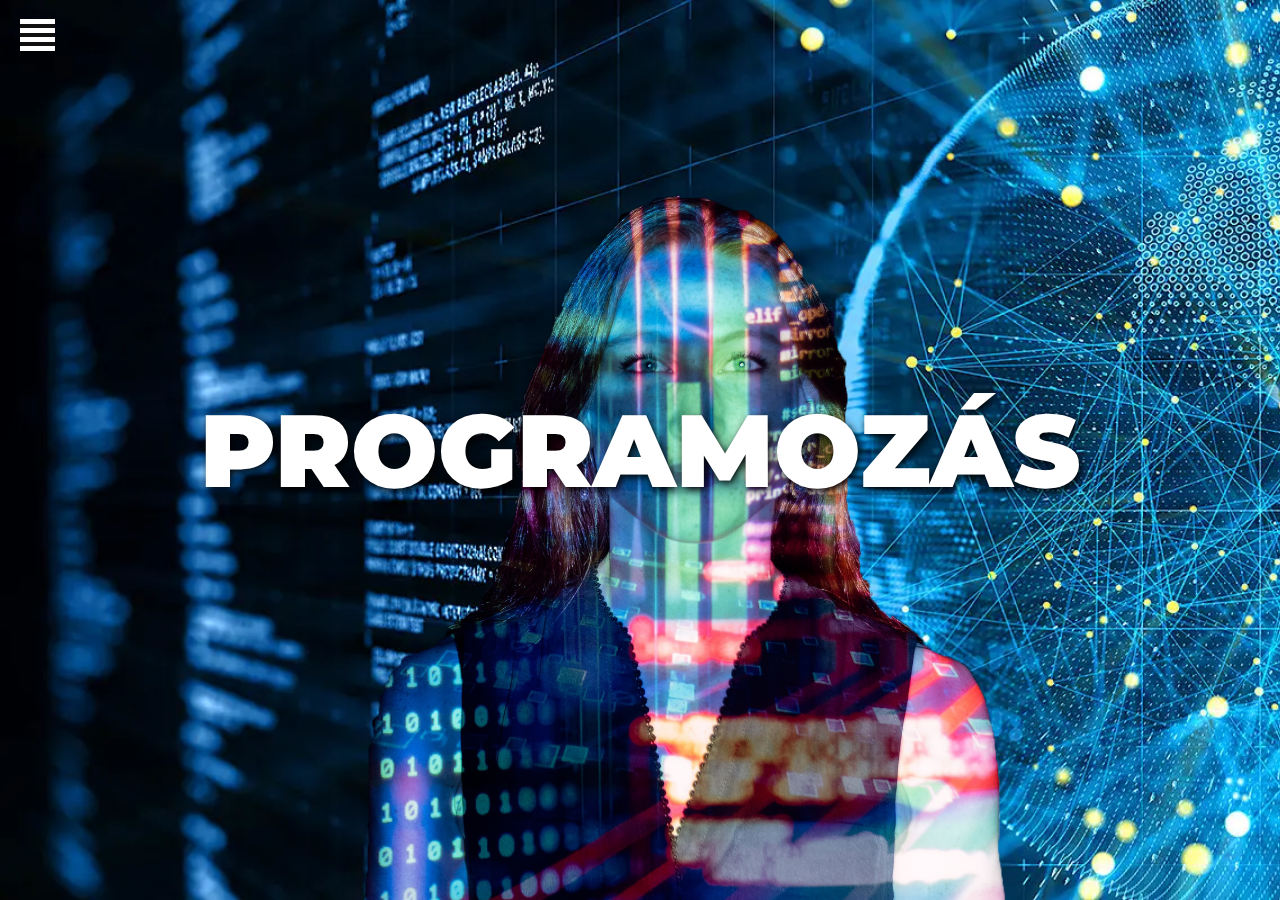
==== index.html @ 926615d5 "test-update" ====
<!DOCTYPE html>
<html lang="hu">
<head>
    <meta charset="UTF-8">
    <meta http-equiv="X-UA-Compatible" content="IE=edge">
    <meta name="viewport" content="width=device-width, initial-scale=1.0">
    <link href="https://fonts.googleapis.com/css2?family=Montserrat:wght@300;500&amp;display=swap" rel="stylesheet">
    <link rel="stylesheet" href="style.css">
    <link rel="stylesheet" href="https://cdnjs.cloudflare.com/ajax/libs/font-awesome/4.7.0/css/font-awesome.min.css">
    <link rel="icon" href="programming.png" type="image/x-icon">
    
    <title>Asztali alkalmazások</title>
</head>
<body>
    <div class="container">


    <section class="header">
            <nav class="merkur">


                    
                        <ul class="nav-menu">
                            <li class="nav-item"><a href="index.html" class="nav-link">Főoldal</a></li>
                            <li class="nav-item"><a href="vararr.html" class="nav-link">Változók és tömbök</a></li>
                            <li class="nav-item"><a href="vezerlesi_szerkezetek.html" class="nav-link">Vezérlési szerkezetek</a></li>
                            <li class="nav-item"><a href="index.html" class="nav-link">Minőségi követelmények</a></li>
                        </ul>
                        
                    
                    <div class="hamburger">
                        <span class="bar"></span>
                        <span class="bar"></span>
                        <span class="bar"></span>
                    </div>
                </nav>
        <h1 class="title">Programozás</h1>

        <img src="lady.png" alt="lady" class="header_img">
        <br>

    </section>
    

    <section  class="sectionV">
        <div class="index-content-text">
                <p>
                        Szoftverek segítségével az ember a valós világot próbálja modellezni, 
                        annak érdekében, hogy munkáját könnyebbé, kényelmesebbé tegye. Szoftver 
                        krízis: a szoftverfejlesztés válsága, miszerint egy hagyományos módszer 
                        már nem képes az igényeknek megfelelő, minőségi szoftver előállítására. 
                        <br>
                        <br>
                        Külső minőség: maximálisan kiszolgálja a felhasználót, s ne hagyja cserben. 
                        <br>
                        Belső minőség: a programozók által értelmezett fogalom.
                </p>
        </div>
            
            
    </section>

    <section class="sectionV">
        <div class="sublink section ">
            
            <div class="sublink-content" onclick="location.href='vararr.html'">
                <h2>Változók és tömbök</h2>
                <p>A változók, valamint tömbök a program megírásának elengedhetetlen elemei. Segítségükkel hatékony algoritmusokat készíthetünk, melyek különböző mennyiségű adat feldolgozására és elemzésére is képesek.</p>
                <a href="vararr.html">Tovább olvasom...</a>
            </div>

        </div>
        <div class="sublink section ">
            <div class="sublink-content" onclick="location.href='vezerlesi_szerkezetek.html'">
                <h2>Vezérlési szerkezetek</h2>
                <p>A programok megírásához elengedhetetlen a vezérlési szerkezetek ismerete, használata. Ezek a vezértlési szerkezetek a programok alap építőkövei. Segítségükkel bármely probléma megoldható, és a legtöbb programozási nyelv majdnem ugyanolyan formában tartalmazza őket.</p>
                <a href="vezerlesi_szerkezetek.html">Tovább olvasom...</a>
            </div>
        </div>
        <div class="sublink section ">
            <div class="sublink-content" onclick="location.href='2.html'">
                <h2>Minőségi követelmények</h2>
                <p>A változók, valamint tömbök a program megírásának elengedhetetlen elemei. Segítségükkel hatékony algoritmusokat készíthetünk, melyek különböző mennyiségű adat feldolgozására és elemzésére is képesek.</p>
                <a href="2.html">Tovább olvasom...</a>
            </div>
        </div>
    </section>
    
    

    <section class="sectionV test">
        <div class="testcontainer">
            <div class="test-head">
                <h1>Teszt</h1>
                <p>Az olvasottak alapján válaszoljon az alábbi kérdésekre!</p>
            </div>
            <div class="test-content">
                <div class="test-item">
                    <h3 class="question">#1. Szükséges-e tömb deklarálásánál típust megadni?</h3>
                    <div class="answer">
                        <p><input type="radio" name="select1" id="1" ><label for="1">Nem</label></p>
                        <p><input type="radio" name="select1" id="2" class="correct"><label for="2">Legtöbbször igen, programnyelvtől függően</label></p>
                        <p><input type="radio" name="select1" id="3"><label for="3">Igen, biztosan</label></p>
                    </div>
                </div>
                <div class="test-item">
                    <h3 class="question">#2. Majd a kósa ideír valamit</h3>
                    <div class="answer">
                        <p><input type="radio" name="select2" id="4" ><label for="4">rossz</label></p>
                        <p><input type="radio" name="select2" id="5" ><label for="5">rossz</label></p>
                        <p><input type="radio" name="select2" id="6" class="correct"><label for="6">jó</label></p>
                    </div>
                </div>
                <div class="test-item">
                    <h3 class="question">#3. Majd a ács ideír valamit</h3>
                    <div class="answer">
                        <p><input type="radio" name="select3" id="7" class="correct"><label for="7">jó</label></p>
                        <p><input type="radio" name="select3" id="8" ><label for="8">rossz</label></p>
                        <p><input type="radio" name="select3" id="9" ><label for="9">rossz</label></p>
                    </div>
                </div>
                <p id="submit" class="btn-survey-end"><input type="button" value=" " id="submit-btn" onclick="submit()"> <label for="submit-btn">Kiértékelés</label></p>
                <p id="ered"></p>
                <p id="reset" class="btn-survey-end"><input type="button" value=" " id="reset-btn" onclick="reset()"><label for="reset-btn">Teszt újrakezdése</label></p>
            </div>
        </div>
        
    </section>
    
    <footer>
        <div class="footer-items">
            <div class="footer-column">
                <div class="footer-label">Ács Bence</div>
                <span class="footer-text">asd</span>
                <span class="footer-text">asd</span>
                <span class="footer-text">asd</span>
                <span class="footer-text">asd</span>
            </div>
            <div class="footer-column">
                <div class="footer-label">Kósa Dániel</div>
                <span class="footer-text">Vezérlési szerkezetek aloldal</span>
                <span class="footer-text">Reszponzív menü</span>
                <span class="footer-text">Dokumentáció</span>
                <span class="footer-text">Képek elkészítése</span>
            </div>
            <div class="footer-column">
                <div class="footer-label">Tóth Jónás</div>
                <span class="footer-text">Változók és tömbök aloldal</span>
                <span class="footer-text">Animációk elkészítése</span>
                <span class="footer-text">Anyaggyűjtés</span>
                <span class="footer-text">Menü elkészítése</span>
            </div>

            
            
        </div>
        <div class="footer-bottom">
            <div class="footer-link"><a href="http://boronkay.hu/" target="_blank" >© VSZC Boronkay</a></div>
        </div>
    </footer>
    
    
       
  
    </div>
    

<script src="script.js"></script>
</body>

</html>
---- style.css ----
* {scroll-behavior: smooth;}
html {
    margin: 0;
    height: 100%;
    overflow: hidden;
    padding: 0;
    width: 100%;
    font-family: 'Montserrat', sans-serif;

}
body {
    
    color: white;
    margin: 0;
    padding: 0;
    background: url(bg_1.jpg);
    background-repeat: no-repeat;
    background-size: cover;
    overflow: hidden;
}

.header {
    height: 100vh;
    position: relative;
    text-align: center;
    text-transform: uppercase;
    overflow: hidden;
}

.header h1 {
    margin: 0;
    position: absolute;
    top: 50%;
    left: 50%;
    transform: translate(-50%, -50%);
    font-size: 8vw;
    font-weight: 1000;
    text-shadow: 2px 3px 8px rgba(0,0,0,1);
    
}

.vararr {
    font-size: 6vw !important;
} 

.vararr * {
    text-decoration: none;
    color: white;
}

.header p {
    margin: 0;
    position: absolute;
    top: 50%;
    left: 50%;
    transform: translate(-50%, 300%);
    font-size: 1vw;
    font-weight: 1000;
    text-shadow: 2px 3px 8px rgba(0,0,0,1);
}

.header_img{
    width: auto;
    height: 100%;
    
}

.container{
    position: relative;
    scroll-snap-type: y mandatory;
    height: 100vh;
    overflow-y: scroll;
}

.container::-webkit-scrollbar {
    width: 10px;
    z-index: 11;
  }

.container::-webkit-scrollbar-track {
    background-color: rgb(150, 135, 136);
  }
  
.container::-webkit-scrollbar-thumb {
    box-shadow: inset 1px 1px 6px rgb(77, 28, 28);
  }
.section{
    position: relative;
    background: #111111;
    line-height: 4vh;
    font-weight: lighter;
    padding: 40px;
    color: grey;
    height: 100vh;
    text-align: justify;
}
.section p{
    font-size: 2vh;

}

.index-content-text p{
    margin: 0%;
}
.index-content-text {
    padding: 3vh 5vh;
}
.test input{
    display: none;
}

.test {
    display: flex;

}

.test .testcontainer {
    margin: 3vh;
    width: 80%;
    padding: 5% 10%;
}




.question {
    background-color: #838285;
    border: solid 10px #838285;
    border-bottom-right-radius: 50px;
    border-top-right-radius: 50px;
    box-shadow: rgba(0, 0, 0, 0.35) 0px 5px 15px;
    font-weight: bold;
    color: #111111;
}

.test-content {
   
 
    background-color: rgba(0, 0, 0, 0.05);
    border-top-right-radius: 25px;
    
}

input[type="radio"]:checked + label{
    background-color: #838285;
    color: #111111;
    border-top-right-radius:50px ;
    border-bottom-right-radius: 50px;
    text-shadow: 2px 3px 8px rgba(0,0,0,1);
}

.test label {
    transition: all ease .4s;
    cursor: pointer;
}
.test h1 {
    margin-top: 0;
}

#reset {
    display: none;
    float: right;
}
#ered {
    display: inline-block;
}

.btn-survey-end label{
    padding: .5rem 1rem ; 
    color: #111111;
    background-color: #bdbcc2;
    border-radius: 50px;
}

.answer label {
    padding: 0.5rem 5rem 0.5rem 1rem;
}

.sectionV p {
    font-size: 2vh;
}

.scroll{
    scroll-snap-align: start;
    scroll-snap-stop: always;
}

.sublink {
    width: 33%;
    height: 100vh;
    box-sizing: border-box;
    display: inline-flex;
}
.sublink * {
    cursor: pointer;
}

.sublink-content {
    padding: 5rem 3rem;
    text-align: justify;
    border-radius: 25px;
    box-shadow: 0 10px 27px rgba(0,0,0,1);
    transition: .5s;
}

.sublink-content:hover {
    box-shadow: 0 10px 27px rgba(59, 59, 59, 0.4);
}

.sublink-content a {
    color: white;
    position: relative;
    text-decoration: none;
}

.sublink-content a::before {
    content: '';
  position: absolute;
  width: 100%;
  height: 2px;
  border-radius: 4px;
  background-color: white;
  bottom: 0;
  left: 0;
  transform-origin: right;
  transform: scaleX(0);
  transition: transform .3s ease-in-out;
}

.sublink-content:hover a::before{
    transform-origin: left;
  transform: scaleX(1);
}


.c_example{
    background-color: rgb(173, 173, 173);
    color: black;
    font-weight: bold;
    font-size: 1.05vw;
    border-radius: 10px;
    margin: 2px;
    width: 32.7%;
    float: left;
    padding-left: 1px;
    line-height: 1.4;
    transition: 0.4s ease-in-out;
}
.c_example:hover{
    box-shadow: 0 10px 27px rgba(112, 112, 112, 0.7);
}

.example{
    color:#81529b;
    font-weight: 800;
    font-size: 1vw;
    text-shadow: 1px 1px 5px rgba(181,141,195,0.5);
    
}

nav {
    display: flex;
    padding: 1% 0%;
    align-items: center;
    justify-content: space-between;
    background-color: rgba(0, 0, 0, 0.4);
    position: fixed;
    width: calc(100vw - 10px);
    z-index: 10;
    height: 5vh;
    white-space: nowrap;
}




.nav-item{
    list-style-type: none;
    display: inline-block;
    margin: 0 4rem 0 4rem;
    
}

.nav-menu {
    display: flex;
    flex: 1;
    text-align: center;
    padding: 0;
    justify-content: center;
    align-items: center;
}

.nav-menu a {
    font-size: 1.2rem;
    text-decoration: none;
    transition: 1s;
    color: white ;
    border: solid 2px white;
    border-radius: 3px;
    padding: .7rem 1.5rem;
    background: -webkit-linear-gradient(0deg,transparent 50%,white 50%);
    background-size: 4000px 80px;
}

.nav-menu a:hover {
    background-position: 350px 0px;
    color: black;
    text-shadow: 2px 3px 8px rgba(0,0,0,.6);
}




.hamburger {
    display: none;
    background-color: #fff;
    margin-left: 20px;
    width: 35px;
}

.bar {
    display: block;
    width: 35px;
    height: 4px;
    margin: 5px auto;
    -webkit-transition: all 0.3s ease-in-out;
    transition: all 0.3s ease-in-out;
    background-color: #101010;
}

.codesnippet {
    display: inline-flex;
}

.codesnippet img {
    border: 5px solid #1c1c1c;
    border-radius: 15px;
    box-shadow: 2px 3px 8px rgba(0,0,0,.5);
    transform: translateY(40%);
    width: 100%;
}


.sectionV {
    position: relative;
    background: #111111;
    line-height: 4vh;
    font-weight: lighter;
    color: grey;
    text-align: justify;
    
}

.sectionV .content-var {
    padding: 1% 10%;
}

.content-var p,h3{
    padding-left: 1.5rem;
}

footer{
    background-color: #bdbcc2;
    height: 20vh;
    padding-top: 50px;
    padding-bottom: 100px;
    padding-left: 20px;
    padding-right: 20px;
    
}
.footer-items{
    
    margin-left: auto;
    margin-right: auto;
    width: 90%;
    max-width: 1280px;
    height: 20vh;
    
}
.footer-column{
    display: flex;
    flex-direction: column;
    width: 33%;
    float: left;
    text-align: left;
    
}
.footer-label{
    color:#111111; 
    font-size: 20px;
    text-transform: uppercase;  
    font-weight: 600;
}
.footer-text{
    padding-top: 10px;
    padding-bottom: 15px;
    
    font-size: 14px;
    font-weight: 400;
    color: #111111;
}
.footer-bottom{
    margin-left: auto;
    margin-right: auto;
    border-top: 1px solid black;
    width: 90%;
    max-width: 1280px;
    margin-top: 20px;
}
.footer-link{
    margin-bottom: 10px;
    margin-top: 10px;
}
.footer-link a{
    text-decoration: none;
    color: #111111;
    align-items: center;
    font-size: 13px;
    font-weight: 400;
}

.alcim{
    padding: 0px;
    font-size: 1.5vw;
}
.nagycim{
    font-size: 2vw;
    color: white;
    text-shadow: 0 0 10px #FFFFFF;
}





iframe{
    border:none!important
}

.limiter{
    width:100%;
    margin:0 auto
}

 


.infobox table{
    border-spacing:1px;
    border-collapse:collapse;
    background:#fff;
    border-radius:10px;
    overflow:hidden;
    overflow-wrap: break-word;
    width:100%;
    margin:0 auto;
    position:relative
}



.infobox table *{
    position:relative
}

.infobox table td,table th{
    padding-left:8px
}

.infobox table thead tr{
    height:60px;
    background:#36304a
}

.infobox table tbody tr{
    height:50px
}

.infobox table tbody tr:last-child{
    border:0
}

.infobox table td,table th{
    text-align:left
}



 .table100-head th{
    font-size:18px;
    color:#fff;
    line-height:1.2;
    font-weight:unset
}

.infobox tbody tr:nth-child(even){
    background-color:#f5f5f5
}

.infobox tbody tr{
    font-size:15px;
    color:gray;
    line-height:1.2;
    font-weight:unset
}

.infobox tbody tr:hover{
    color:#555;
    background-color:#f0f0f0;
}

.column1{
    width:3rem;
    padding-left:40px}

.column2,.column3{
    width:3rem
}

 

 .column4, .column5{
    width:3rem;
   text-align: center;
}

td.column4, td.column5 {
    text-align: center !important;
}
 .column6{
    width:3rem;
    padding-left:62px
}



@media screen and (max-width:992px)
{
    .sublink {
        width: 100%;
        display: block;
    }
    .sublink-content {
        padding: 3rem 1rem;
    }
    
    td.column4, td.column5 {
        text-align: left !important;
    }

    .infobox table{
        display:block;
    }

    .infobox table>*,table tr,table td,table th{
        display:block
    }
    
    .infobox table thead{
        display:none
    }
    
    .infobox table tbody tr{
        height:auto;
        padding:37px 0;
        
    }

    .infobox tbody {
        width: 100vw;
    }
    
    .infobox table tbody tr td{
        padding-left:50%!important;
        margin-bottom:24px;
        
    }

    
    
    .infobox table tbody tr td:last-child{
        margin-bottom:0
    }
    
    .infobox table tbody tr td:before{
        font-size:14px;
        color:#999;
        line-height:1.2;
        font-weight:unset;
        position:absolute;
        width:40%;
        left:30px;
        top:0
    }
    
    .infobox table tbody tr td:nth-child(1):before{
        content:"Név"
    }
    
    .infobox table tbody tr td:nth-child(2):before{
        content:".NET osztály"
    }
    
    .infobox table tbody tr td:nth-child(3):before{
        content:"Leírás"
    }
    
    .infobox table tbody tr td:nth-child(4):before{
        content:"Szélesség"
    }
    
    .infobox table tbody tr td:nth-child(5):before{
        content:"Memóriabeli méret (btye)"
    }
    
    .infobox table tbody tr td:nth-child(6):before{
        content:"Tartomány"
    }
    
    .column4,.column5,.column6{
        text-align:left
    }
    
    .column4,.column5,.column6,.column1,.column2,.column3{
        width:25%;
        text-align:left;
        
    }
    
    .infobox tbody tr{
        font-size:14px
    }

}

@media(max-width:576px){
    .container-table100{padding-left:15px;padding-right:15px}

}


@media only screen and (max-width: 1340px) {
    .nav-menu{
        position: fixed;
        left: -100%;
        flex-direction: column;
        background-color: #fff;
        width: calc(100vw - 5px);
        
        text-align: center;
        transition: 0.3s;
        box-shadow:
            0 10px 27px rgba(0, 0, 0, 0.05);
        top: 0;
        margin-top: 0;
        
    }

    nav {
        background-color: transparent;
    }

    .nav-menu.active {
        left: 0;
        top: 0;
        margin-top: 0;
    }

    .nav-item {
        margin: 2.5rem 0;
        
    }
    .nav-menu a{
        color:black;
        border: 0;
    }
    

    .hamburger {
        display: block;
        cursor: pointer;
    }
    .hamburger.active .bar:nth-child(2) {
        opacity: 0;
    }

    .hamburger.active .bar:nth-child(1) {
        transform: translateY(9px) rotate(45deg);
    }

    .hamburger.active .bar:nth-child(3) {
        transform: translateY(-9px) rotate(-45deg);
    }

    .c_example{
        float: none;
        width: 100%;
        font-size: 1.3vw;
        padding-left: 35%;
        width: 65%;
        margin-bottom: 10px;
        background-color: #d6d6d6;
        padding-top: 5px;
        padding-bottom: 5px;
    }
    .container{
        
        scroll-snap-type:none;
    }
    .section{
        height: max-content;
    }
    .example{
        font-size: 1.5vw;
    }
    .nagycim{
        font-size: 3vw;
    }
    .alcim{
        font-size: 2vw;
    }
    
}

@media screen and (max-width:1100px){
    .c_example{
        font-size: 2vw;
        padding-left: 25%;
        width: 75%;
        background-color: #d6d6d6;
    }
    .container::-webkit-scrollbar {
        width: 5px;
        z-index: 11;
      }
    .example{
        font-size: 2vw;
    }
    .alcim{
        font-size: 2.5vw;
    }
    .nagycim{
        font-size: 3.5vw;
    }
}

@media screen and (max-width: 800px) {
    .c_example{
        font-size: 2.8vw;
        padding-left: 2%;
        width: 98%;
    }
    .example{
        font-size: 2.5vw;
    }
    .alcim{
        font-size: 4vw;
    }
    .nagycim{
        font-size: 5vw;
    }
}
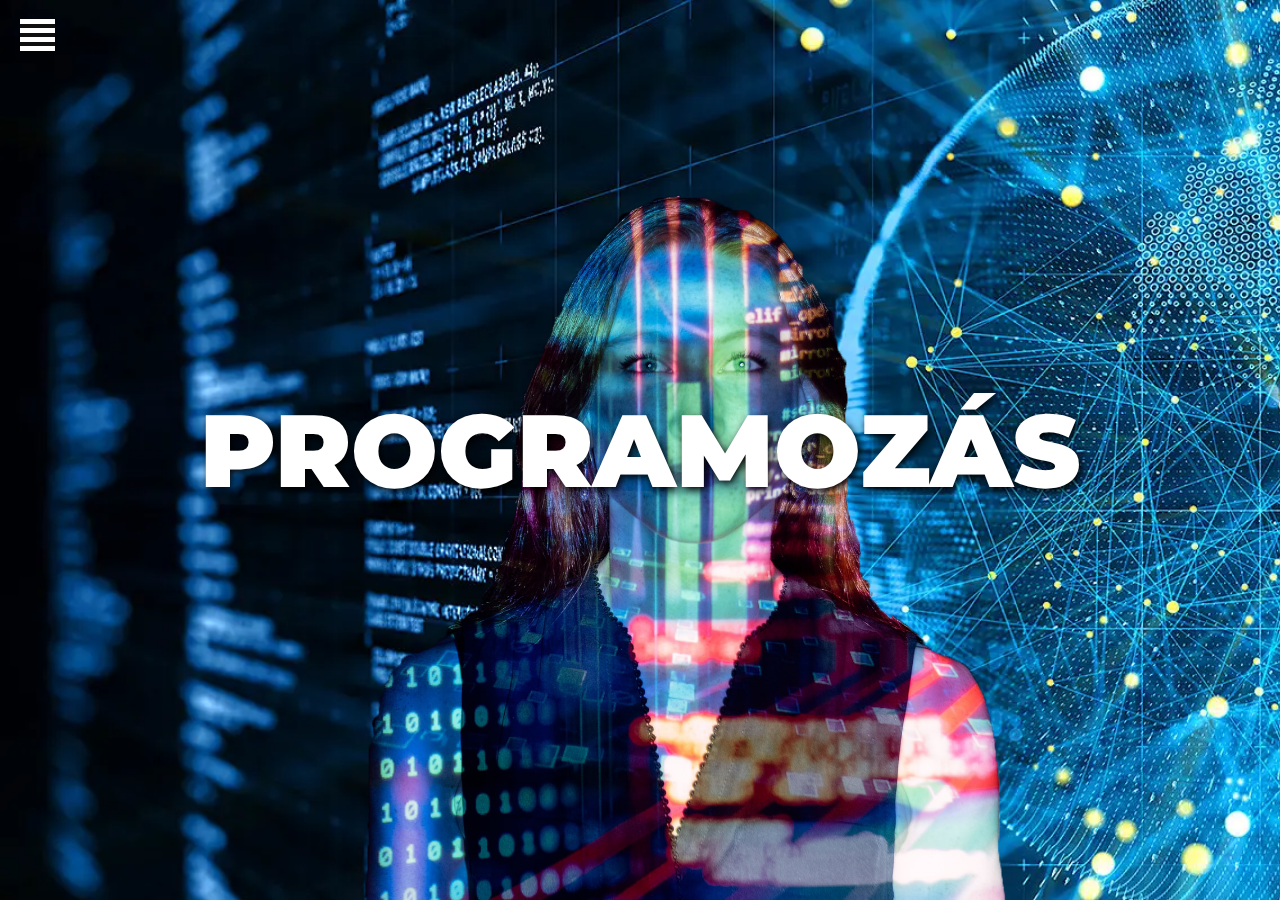
==== commit ba16faae: "Add files via upload" ====
--- a/index.html
+++ b/index.html
@@ -104,11 +104,11 @@
                     </div>
                 </div>
                 <div class="test-item">
-                    <h3 class="question">#2. Majd a kósa ideír valamit</h3>
+                    <h3 class="question">#2. A növekményes ciklusnál egyértelmű az ismétlések száma?</h3>
                     <div class="answer">
-                        <p><input type="radio" name="select2" id="4" ><label for="4">rossz</label></p>
-                        <p><input type="radio" name="select2" id="5" ><label for="5">rossz</label></p>
-                        <p><input type="radio" name="select2" id="6" class="correct"><label for="6">jó</label></p>
+                        <p><input type="radio" name="select2" id="4" ><label for="4">Nem annyira</label></p>
+                        <p><input type="radio" name="select2" id="5" ><label for="5">Csak ha azt külön megadjuk</label></p>
+                        <p><input type="radio" name="select2" id="6" class="correct"><label for="6">Igen, egyértelmű</label></p>
                     </div>
                 </div>
                 <div class="test-item">
--- a/style.css
+++ b/style.css
@@ -361,7 +361,7 @@
 
 footer{
     background-color: #bdbcc2;
-    height: 20vh;
+    height: 200px;
     padding-top: 50px;
     padding-bottom: 100px;
     padding-left: 20px;
@@ -387,7 +387,7 @@
 }
 .footer-label{
     color:#111111; 
-    font-size: 20px;
+    font-size: 22px;
     text-transform: uppercase;  
     font-weight: 600;
 }
@@ -395,14 +395,14 @@
     padding-top: 10px;
     padding-bottom: 15px;
     
-    font-size: 14px;
+    font-size: 16px;
     font-weight: 400;
     color: #111111;
 }
 .footer-bottom{
     margin-left: auto;
     margin-right: auto;
-    border-top: 1px solid black;
+    border-top: 2px solid black;
     width: 90%;
     max-width: 1280px;
     margin-top: 20px;
@@ -742,7 +742,15 @@
     .nagycim{
         font-size: 3.5vw;
     }
-}
+
+    .footer-text{
+        font-size: 1.7vw;
+    }
+    .footer-label{
+        font-size: 2vw;
+    }
+}
+
 
 @media screen and (max-width: 800px) {
     .c_example{
@@ -759,5 +767,18 @@
     .nagycim{
         font-size: 5vw;
     }
-}
-
+    .footer-text{
+        font-size: 2.3vw;
+    }
+    .footer-label{
+        font-size: 3vw;
+    }
+}
+
+@media screen and (max-width:1590px) {
+    .nav-item{
+        margin: 0 2.3rem 0 2.3rem;
+        
+    }
+}
+
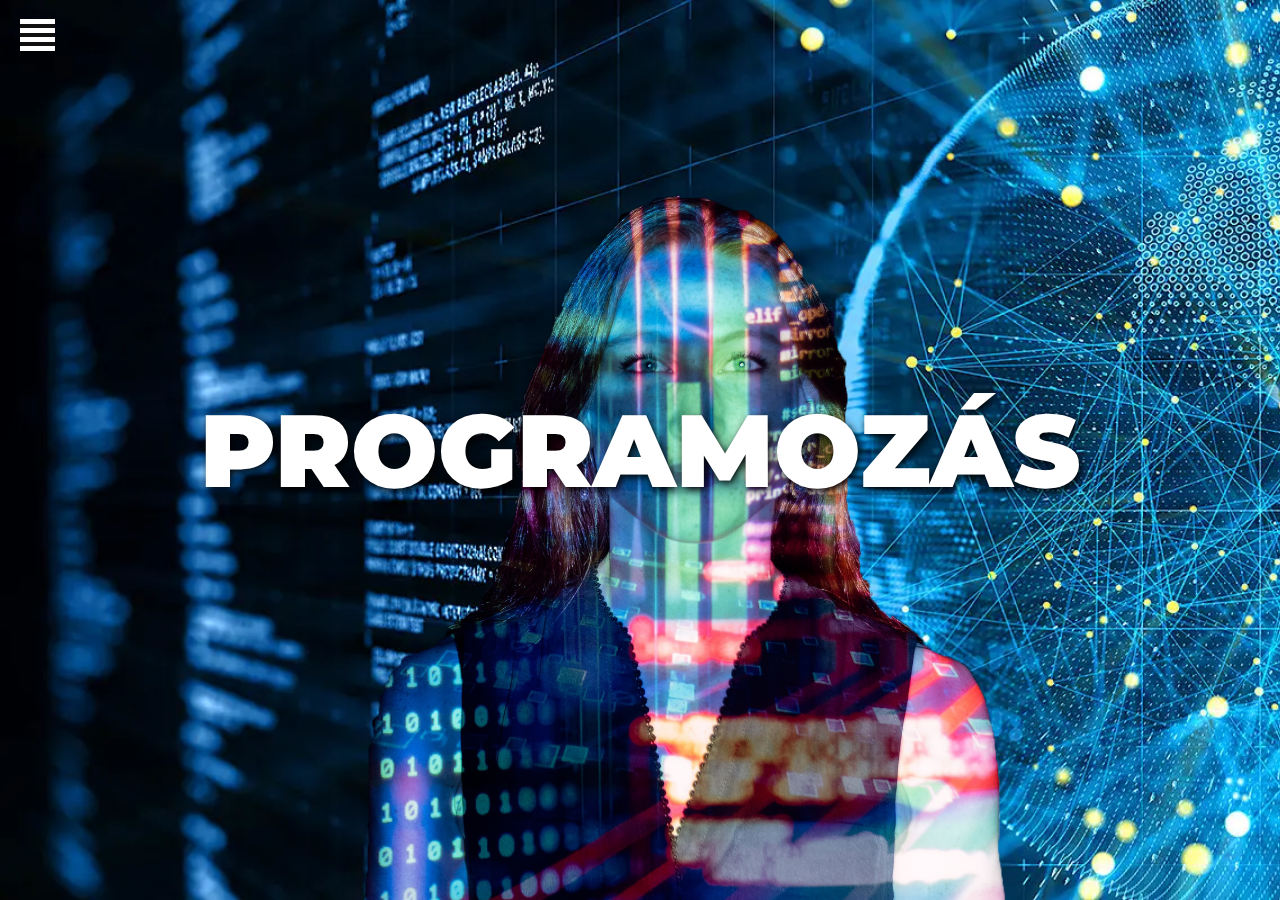
==== commit bd504321: "Add files via upload" ====
--- a/index.html
+++ b/index.html
@@ -24,7 +24,7 @@
                             <li class="nav-item"><a href="index.html" class="nav-link">Főoldal</a></li>
                             <li class="nav-item"><a href="vararr.html" class="nav-link">Változók és tömbök</a></li>
                             <li class="nav-item"><a href="vezerlesi_szerkezetek.html" class="nav-link">Vezérlési szerkezetek</a></li>
-                            <li class="nav-item"><a href="index.html" class="nav-link">Minőségi követelmények</a></li>
+                            <li class="nav-item"><a href="3.html" class="nav-link">Minőségi követelmények</a></li>
                         </ul>
                         
                     
@@ -78,9 +78,9 @@
             </div>
         </div>
         <div class="sublink section ">
-            <div class="sublink-content" onclick="location.href='2.html'">
+            <div class="sublink-content" onclick="location.href='3.html'">
                 <h2>Minőségi követelmények</h2>
-                <p>A változók, valamint tömbök a program megírásának elengedhetetlen elemei. Segítségükkel hatékony algoritmusokat készíthetünk, melyek különböző mennyiségű adat feldolgozására és elemzésére is képesek.</p>
+                <p>Egy ilyen szabvány létrehozását az indokolta, hogy egyre nagyobb igény volt (és van) a szoftver minőségének tárgyilagos megítélésére. A szabvány maga nem ír elő minőségvizsgálati módszereket, csak irányelveket ad ilyenekhez.</p>
                 <a href="2.html">Tovább olvasom...</a>
             </div>
         </div>
@@ -89,52 +89,49 @@
     
 
     <section class="sectionV test">
-        <div class="testcontainer">
-            <div class="test-head">
-                <h1>Teszt</h1>
-                <p>Az olvasottak alapján válaszoljon az alábbi kérdésekre!</p>
+        <div class="test-head">
+            <h1>Teszt</h1>
+            <p>Az olvasottak alapján válaszoljon az alábbi kérdésekre!</p>
+        </div>
+        <div class="test-content">
+            <div class="test-item">
+                <h3 class="question">#1. Szükséges-e tömb deklarálásánál típust megadni?</h3>
+                <div class="answer">
+                    <p><input type="radio" name="select1" id="1" ><label for="1">Nem</label></p>
+                    <p><input type="radio" name="select1" id="2" class="correct"><label for="2">Legtöbbször igen, programnyelvtől függően</label></p>
+                    <p><input type="radio" name="select1" id="3"><label for="3">Igen, biztosan</label></p>
+                </div>
             </div>
-            <div class="test-content">
-                <div class="test-item">
-                    <h3 class="question">#1. Szükséges-e tömb deklarálásánál típust megadni?</h3>
-                    <div class="answer">
-                        <p><input type="radio" name="select1" id="1" ><label for="1">Nem</label></p>
-                        <p><input type="radio" name="select1" id="2" class="correct"><label for="2">Legtöbbször igen, programnyelvtől függően</label></p>
-                        <p><input type="radio" name="select1" id="3"><label for="3">Igen, biztosan</label></p>
-                    </div>
+            <div class="test-item">
+                <h3 class="question">#2. Majd a kósa ideír valamit</h3>
+                <div class="answer">
+                    <p><input type="radio" name="select2" id="4" ><label for="4">rossz</label></p>
+                    <p><input type="radio" name="select2" id="5" ><label for="5">rossz</label></p>
+                    <p><input type="radio" name="select2" id="6" class="correct"><label for="6">jó</label></p>
                 </div>
-                <div class="test-item">
-                    <h3 class="question">#2. A növekményes ciklusnál egyértelmű az ismétlések száma?</h3>
-                    <div class="answer">
-                        <p><input type="radio" name="select2" id="4" ><label for="4">Nem annyira</label></p>
-                        <p><input type="radio" name="select2" id="5" ><label for="5">Csak ha azt külön megadjuk</label></p>
-                        <p><input type="radio" name="select2" id="6" class="correct"><label for="6">Igen, egyértelmű</label></p>
-                    </div>
+            </div>
+            <div class="test-item">
+                <h3 class="question">#3. Melyik NEM egy program minőségi követelménye?</h3>
+                <div class="answer">
+                    <p><input type="radio" name="select3" id="7" class="correct"><label for="7">Okosság</label></p>
+                    <p><input type="radio" name="select3" id="8" ><label for="8">Helyesség</label></p>
+                    <p><input type="radio" name="select3" id="9" ><label for="9">Felhasználóbarátság</label></p>
                 </div>
-                <div class="test-item">
-                    <h3 class="question">#3. Majd a ács ideír valamit</h3>
-                    <div class="answer">
-                        <p><input type="radio" name="select3" id="7" class="correct"><label for="7">jó</label></p>
-                        <p><input type="radio" name="select3" id="8" ><label for="8">rossz</label></p>
-                        <p><input type="radio" name="select3" id="9" ><label for="9">rossz</label></p>
-                    </div>
-                </div>
-                <p id="submit" class="btn-survey-end"><input type="button" value=" " id="submit-btn" onclick="submit()"> <label for="submit-btn">Kiértékelés</label></p>
-                <p id="ered"></p>
-                <p id="reset" class="btn-survey-end"><input type="button" value=" " id="reset-btn" onclick="reset()"><label for="reset-btn">Teszt újrakezdése</label></p>
             </div>
+            <p id="submit" class="btn-survey-end"><input type="button" value=" " id="submit-btn" onclick="submit()"> <label for="submit-btn">Kiértékelés</label></p>
+            <p id="ered"></p>
+            <p id="reset" class="btn-survey-end"><input type="button" value=" " id="reset-btn" onclick="reset()"><label for="reset-btn">Teszt újrakezdése</label></p>
         </div>
-        
     </section>
     
     <footer>
         <div class="footer-items">
             <div class="footer-column">
                 <div class="footer-label">Ács Bence</div>
-                <span class="footer-text">asd</span>
-                <span class="footer-text">asd</span>
-                <span class="footer-text">asd</span>
-                <span class="footer-text">asd</span>
+                <span class="footer-text">Minőségi követelmények aloldal</span>
+                <span class="footer-text">C# példák</span>
+                <span class="footer-text">Anyaggyűjtés</span>
+                <span class="footer-text">Oldal formázása</span>
             </div>
             <div class="footer-column">
                 <div class="footer-label">Kósa Dániel</div>
--- a/style.css
+++ b/style.css
@@ -40,7 +40,7 @@
 }
 
 .vararr {
-    font-size: 6vw !important;
+    font-size: 4vw !important;
 } 
 
 .vararr * {
@@ -109,44 +109,36 @@
     display: none;
 }
 
-.test {
-    display: flex;
-
-}
-
-.test .testcontainer {
-    margin: 3vh;
-    width: 80%;
-    padding: 5% 10%;
-}
-
-
+.test-head {
+    width: 70%;
+    margin-left: 3vh;
+}
 
 
 .question {
-    background-color: #838285;
-    border: solid 10px #838285;
+    background-color: black;
+    border: solid 10px black;
     border-bottom-right-radius: 50px;
     border-top-right-radius: 50px;
     box-shadow: rgba(0, 0, 0, 0.35) 0px 5px 15px;
     font-weight: bold;
-    color: #111111;
+    color: #bdbcc2;
 }
 
 .test-content {
-   
- 
+    width: 70%;
+    margin-left: 3vh;
     background-color: rgba(0, 0, 0, 0.05);
     border-top-right-radius: 25px;
     
 }
 
 input[type="radio"]:checked + label{
-    background-color: #838285;
-    color: #111111;
+    background-color: rgba(0, 0, 0, 0.35);
+    color: #bdbcc2;
     border-top-right-radius:50px ;
     border-bottom-right-radius: 50px;
-    text-shadow: 2px 3px 8px rgba(0,0,0,1);
+
 }
 
 .test label {
@@ -173,7 +165,7 @@
 }
 
 .answer label {
-    padding: 0.5rem 5rem 0.5rem 1rem;
+    padding: 0.5rem 1rem;
 }
 
 .sectionV p {
@@ -361,7 +353,7 @@
 
 footer{
     background-color: #bdbcc2;
-    height: 200px;
+    height: 20vh;
     padding-top: 50px;
     padding-bottom: 100px;
     padding-left: 20px;
@@ -387,7 +379,7 @@
 }
 .footer-label{
     color:#111111; 
-    font-size: 22px;
+    font-size: 20px;
     text-transform: uppercase;  
     font-weight: 600;
 }
@@ -395,14 +387,14 @@
     padding-top: 10px;
     padding-bottom: 15px;
     
-    font-size: 16px;
+    font-size: 14px;
     font-weight: 400;
     color: #111111;
 }
 .footer-bottom{
     margin-left: auto;
     margin-right: auto;
-    border-top: 2px solid black;
+    border-top: 1px solid black;
     width: 90%;
     max-width: 1280px;
     margin-top: 20px;
@@ -742,15 +734,7 @@
     .nagycim{
         font-size: 3.5vw;
     }
-
-    .footer-text{
-        font-size: 1.7vw;
-    }
-    .footer-label{
-        font-size: 2vw;
-    }
-}
-
+}
 
 @media screen and (max-width: 800px) {
     .c_example{
@@ -767,18 +751,34 @@
     .nagycim{
         font-size: 5vw;
     }
-    .footer-text{
-        font-size: 2.3vw;
-    }
-    .footer-label{
-        font-size: 3vw;
-    }
-}
-
-@media screen and (max-width:1590px) {
-    .nav-item{
-        margin: 0 2.3rem 0 2.3rem;
-        
-    }
-}
-
+}
+
+.mincim {
+    text-align: center;
+    font-size: 40px;
+}
+
+.elsorossz {
+    border: 1px solid red;
+}
+
+.elsojo {
+    border: 1px solid green;
+}
+
+.masodikrossz {
+    border: 1px solid red;
+}
+
+.masodikjo {
+    border: 1px solid green;
+}
+
+.kepek{
+    text-align: center;
+}
+.kepek img {
+    margin-left: auto;
+    margin-right: auto;
+    align-items: center;
+}
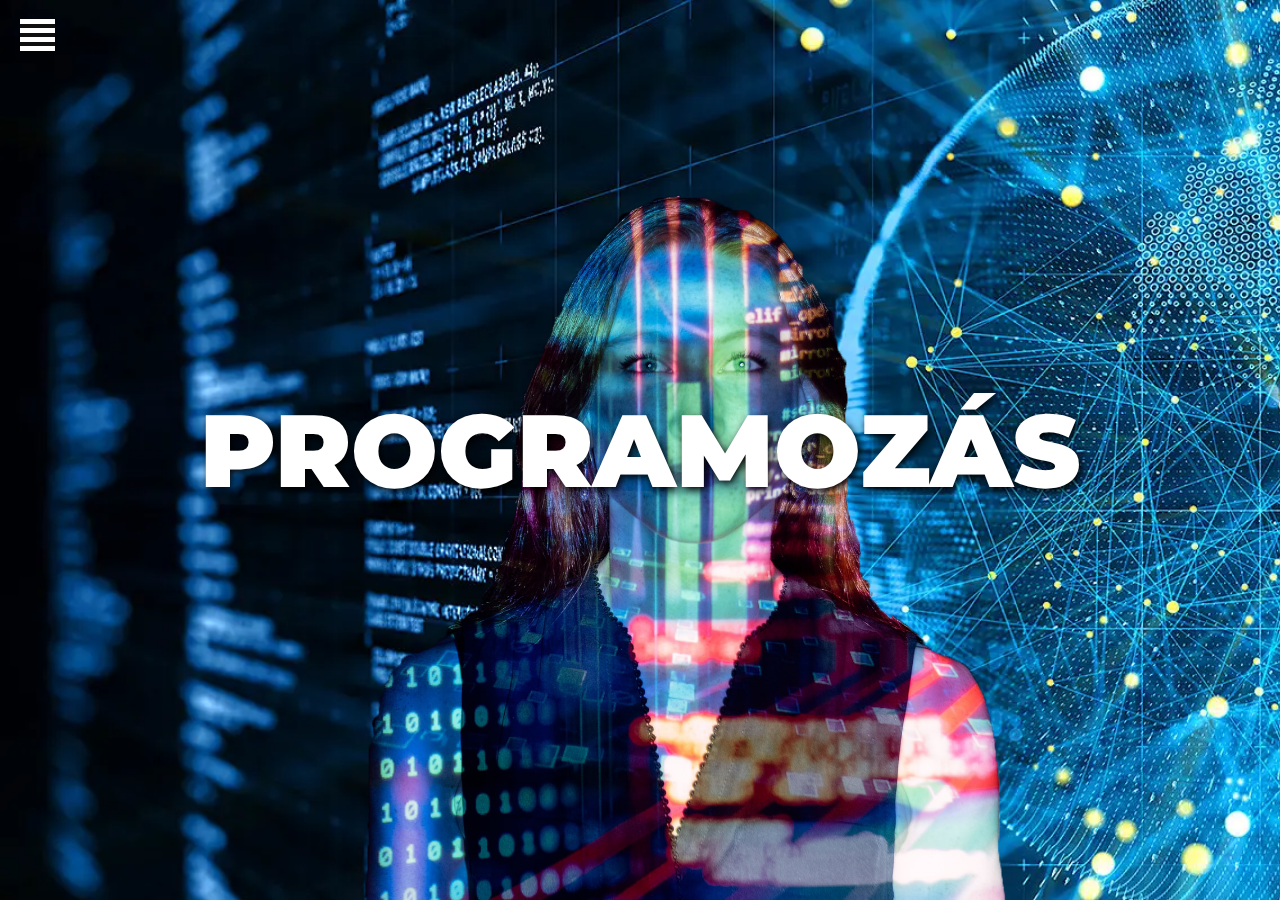
==== commit e49a6657: "ács baromságai" ====
--- a/index.html
+++ b/index.html
@@ -81,7 +81,7 @@
             <div class="sublink-content" onclick="location.href='3.html'">
                 <h2>Minőségi követelmények</h2>
                 <p>Egy ilyen szabvány létrehozását az indokolta, hogy egyre nagyobb igény volt (és van) a szoftver minőségének tárgyilagos megítélésére. A szabvány maga nem ír elő minőségvizsgálati módszereket, csak irányelveket ad ilyenekhez.</p>
-                <a href="2.html">Tovább olvasom...</a>
+                <a href="3.html">Tovább olvasom...</a>
             </div>
         </div>
     </section>
@@ -89,39 +89,42 @@
     
 
     <section class="sectionV test">
-        <div class="test-head">
-            <h1>Teszt</h1>
-            <p>Az olvasottak alapján válaszoljon az alábbi kérdésekre!</p>
-        </div>
-        <div class="test-content">
-            <div class="test-item">
-                <h3 class="question">#1. Szükséges-e tömb deklarálásánál típust megadni?</h3>
-                <div class="answer">
-                    <p><input type="radio" name="select1" id="1" ><label for="1">Nem</label></p>
-                    <p><input type="radio" name="select1" id="2" class="correct"><label for="2">Legtöbbször igen, programnyelvtől függően</label></p>
-                    <p><input type="radio" name="select1" id="3"><label for="3">Igen, biztosan</label></p>
+        <div class="testcontainer">
+            <div class="test-head">
+                <h1>Teszt</h1>
+                <p>Az olvasottak alapján válaszoljon az alábbi kérdésekre!</p>
+            </div>
+            <div class="test-content">
+                <div class="test-item">
+                    <h3 class="question">#1. Szükséges-e tömb deklarálásánál típust megadni?</h3>
+                    <div class="answer">
+                        <p><input type="radio" name="select1" id="1" ><label for="1">Nem</label></p>
+                        <p><input type="radio" name="select1" id="2" class="correct"><label for="2">Legtöbbször igen, programnyelvtől függően</label></p>
+                        <p><input type="radio" name="select1" id="3"><label for="3">Igen, biztosan</label></p>
+                    </div>
                 </div>
-            </div>
-            <div class="test-item">
-                <h3 class="question">#2. Majd a kósa ideír valamit</h3>
-                <div class="answer">
-                    <p><input type="radio" name="select2" id="4" ><label for="4">rossz</label></p>
-                    <p><input type="radio" name="select2" id="5" ><label for="5">rossz</label></p>
-                    <p><input type="radio" name="select2" id="6" class="correct"><label for="6">jó</label></p>
+                <div class="test-item">
+                    <h3 class="question">#2. A növekményes ciklusnál egyértelmű az ismétlések száma?</h3>
+                    <div class="answer">
+                        <p><input type="radio" name="select2" id="4" ><label for="4">Nem annyira</label></p>
+                        <p><input type="radio" name="select2" id="5" ><label for="5">Csak ha azt külön megadjuk</label></p>
+                        <p><input type="radio" name="select2" id="6" class="correct"><label for="6">Igen, egyértelmű</label></p>
+                    </div>
                 </div>
-            </div>
-            <div class="test-item">
-                <h3 class="question">#3. Melyik NEM egy program minőségi követelménye?</h3>
-                <div class="answer">
-                    <p><input type="radio" name="select3" id="7" class="correct"><label for="7">Okosság</label></p>
+                <div class="test-item">
+                    <h3 class="question">#3. Melyik NEM egy program minőségi követelménye?</h3>
+                    <div class="answer">
+                        <p><input type="radio" name="select3" id="7" class="correct"><label for="7">Okosság</label></p>
                     <p><input type="radio" name="select3" id="8" ><label for="8">Helyesség</label></p>
                     <p><input type="radio" name="select3" id="9" ><label for="9">Felhasználóbarátság</label></p>
+                    </div>
                 </div>
+                <p id="submit" class="btn-survey-end"><input type="button" value=" " id="submit-btn" onclick="submit()"> <label for="submit-btn">Kiértékelés</label></p>
+                <p id="ered"></p>
+                <p id="reset" class="btn-survey-end"><input type="button" value=" " id="reset-btn" onclick="reset()"><label for="reset-btn">Teszt újrakezdése</label></p>
             </div>
-            <p id="submit" class="btn-survey-end"><input type="button" value=" " id="submit-btn" onclick="submit()"> <label for="submit-btn">Kiértékelés</label></p>
-            <p id="ered"></p>
-            <p id="reset" class="btn-survey-end"><input type="button" value=" " id="reset-btn" onclick="reset()"><label for="reset-btn">Teszt újrakezdése</label></p>
         </div>
+        
     </section>
     
     <footer>
--- a/style.css
+++ b/style.css
@@ -40,7 +40,7 @@
 }
 
 .vararr {
-    font-size: 4vw !important;
+    font-size: 6vw !important;
 } 
 
 .vararr * {
@@ -109,36 +109,44 @@
     display: none;
 }
 
-.test-head {
-    width: 70%;
-    margin-left: 3vh;
-}
+.test {
+    display: flex;
+
+}
+
+.test .testcontainer {
+    margin: 3vh;
+    width: 80%;
+    padding: 5% 10%;
+}
+
+
 
 
 .question {
-    background-color: black;
-    border: solid 10px black;
+    background-color: #838285;
+    border: solid 10px #838285;
     border-bottom-right-radius: 50px;
     border-top-right-radius: 50px;
     box-shadow: rgba(0, 0, 0, 0.35) 0px 5px 15px;
     font-weight: bold;
-    color: #bdbcc2;
+    color: #111111;
 }
 
 .test-content {
-    width: 70%;
-    margin-left: 3vh;
+   
+ 
     background-color: rgba(0, 0, 0, 0.05);
     border-top-right-radius: 25px;
     
 }
 
 input[type="radio"]:checked + label{
-    background-color: rgba(0, 0, 0, 0.35);
-    color: #bdbcc2;
+    background-color: #838285;
+    color: #111111;
     border-top-right-radius:50px ;
     border-bottom-right-radius: 50px;
-
+    text-shadow: 2px 3px 8px rgba(0,0,0,1);
 }
 
 .test label {
@@ -165,7 +173,7 @@
 }
 
 .answer label {
-    padding: 0.5rem 1rem;
+    padding: 0.5rem 5rem 0.5rem 1rem;
 }
 
 .sectionV p {
@@ -353,7 +361,7 @@
 
 footer{
     background-color: #bdbcc2;
-    height: 20vh;
+    height: 200px;
     padding-top: 50px;
     padding-bottom: 100px;
     padding-left: 20px;
@@ -379,7 +387,7 @@
 }
 .footer-label{
     color:#111111; 
-    font-size: 20px;
+    font-size: 22px;
     text-transform: uppercase;  
     font-weight: 600;
 }
@@ -387,14 +395,14 @@
     padding-top: 10px;
     padding-bottom: 15px;
     
-    font-size: 14px;
+    font-size: 16px;
     font-weight: 400;
     color: #111111;
 }
 .footer-bottom{
     margin-left: auto;
     margin-right: auto;
-    border-top: 1px solid black;
+    border-top: 2px solid black;
     width: 90%;
     max-width: 1280px;
     margin-top: 20px;
@@ -734,7 +742,15 @@
     .nagycim{
         font-size: 3.5vw;
     }
-}
+
+    .footer-text{
+        font-size: 1.7vw;
+    }
+    .footer-label{
+        font-size: 2vw;
+    }
+}
+
 
 @media screen and (max-width: 800px) {
     .c_example{
@@ -751,6 +767,19 @@
     .nagycim{
         font-size: 5vw;
     }
+    .footer-text{
+        font-size: 2.3vw;
+    }
+    .footer-label{
+        font-size: 3vw;
+    }
+}
+
+@media screen and (max-width:1590px) {
+    .nav-item{
+        margin: 0 2.3rem 0 2.3rem;
+        
+    }
 }
 
 .mincim {
@@ -781,4 +810,4 @@
     margin-left: auto;
     margin-right: auto;
     align-items: center;
-}
+}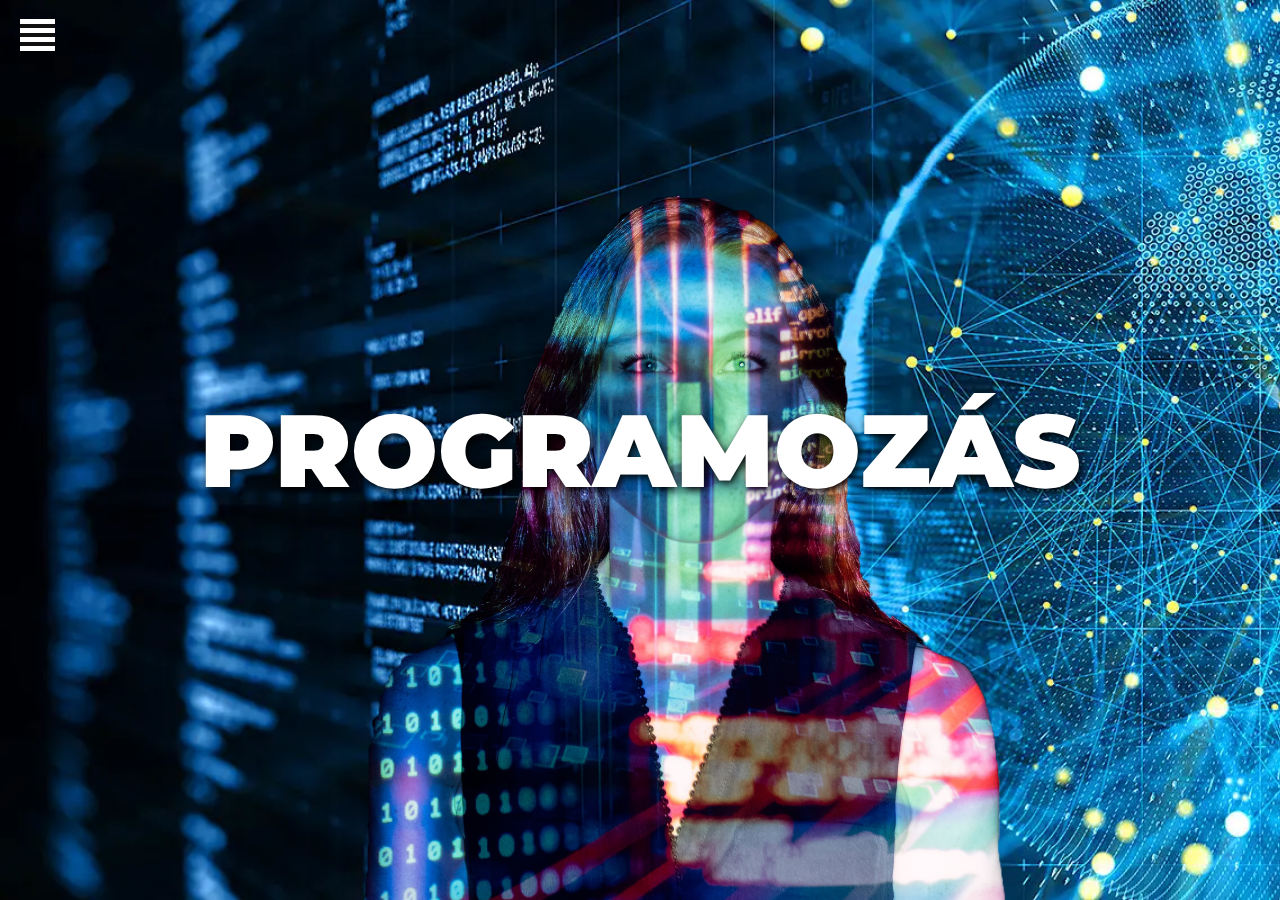
==== commit da131d4e: "Add files via upload" ====
--- a/index.html
+++ b/index.html
@@ -156,6 +156,8 @@
         </div>
         <div class="footer-bottom">
             <div class="footer-link"><a href="http://boronkay.hu/" target="_blank" >© VSZC Boronkay</a></div>
+            
+            
         </div>
     </footer>
     
--- a/style.css
+++ b/style.css
@@ -361,9 +361,9 @@
 
 footer{
     background-color: #bdbcc2;
-    height: 200px;
+    height: 30vh;
     padding-top: 50px;
-    padding-bottom: 100px;
+    padding-bottom: 5vh;
     padding-left: 20px;
     padding-right: 20px;
     
@@ -374,7 +374,7 @@
     margin-right: auto;
     width: 90%;
     max-width: 1280px;
-    height: 20vh;
+    height: 25vh;
     
 }
 .footer-column{
@@ -635,6 +635,8 @@
 
 @media(max-width:576px){
     .container-table100{padding-left:15px;padding-right:15px}
+
+    
 
 }
 
@@ -667,7 +669,7 @@
     }
 
     .nav-item {
-        margin: 2.5rem 0;
+        margin: 2.5rem 0 !important;
         
     }
     .nav-menu a{
@@ -773,6 +775,30 @@
     .footer-label{
         font-size: 3vw;
     }
+    .kepek img{
+        width: 80vw;
+    }
+    .content-var p, h3{
+        padding-left: 0;
+    }
+    .question{
+        font-size: 80%;
+    }
+    .test .testcontainer {
+        margin: 3vh;
+        width: 100%;
+        padding: 5% 0%;
+    }
+    .answer label{
+        padding: 0.2rem 0.2rem 0.2rem 0.2rem;
+    }
+    
+}
+@media screen and (max-width: 550px){
+    .c_example{
+        font-size: 2.6vw;
+    }
+
 }
 
 @media screen and (max-width:1590px) {
@@ -784,7 +810,8 @@
 
 .mincim {
     text-align: center;
-    font-size: 40px;
+    font-size: 2rem;
+    line-height: normal;
 }
 
 .elsorossz {
